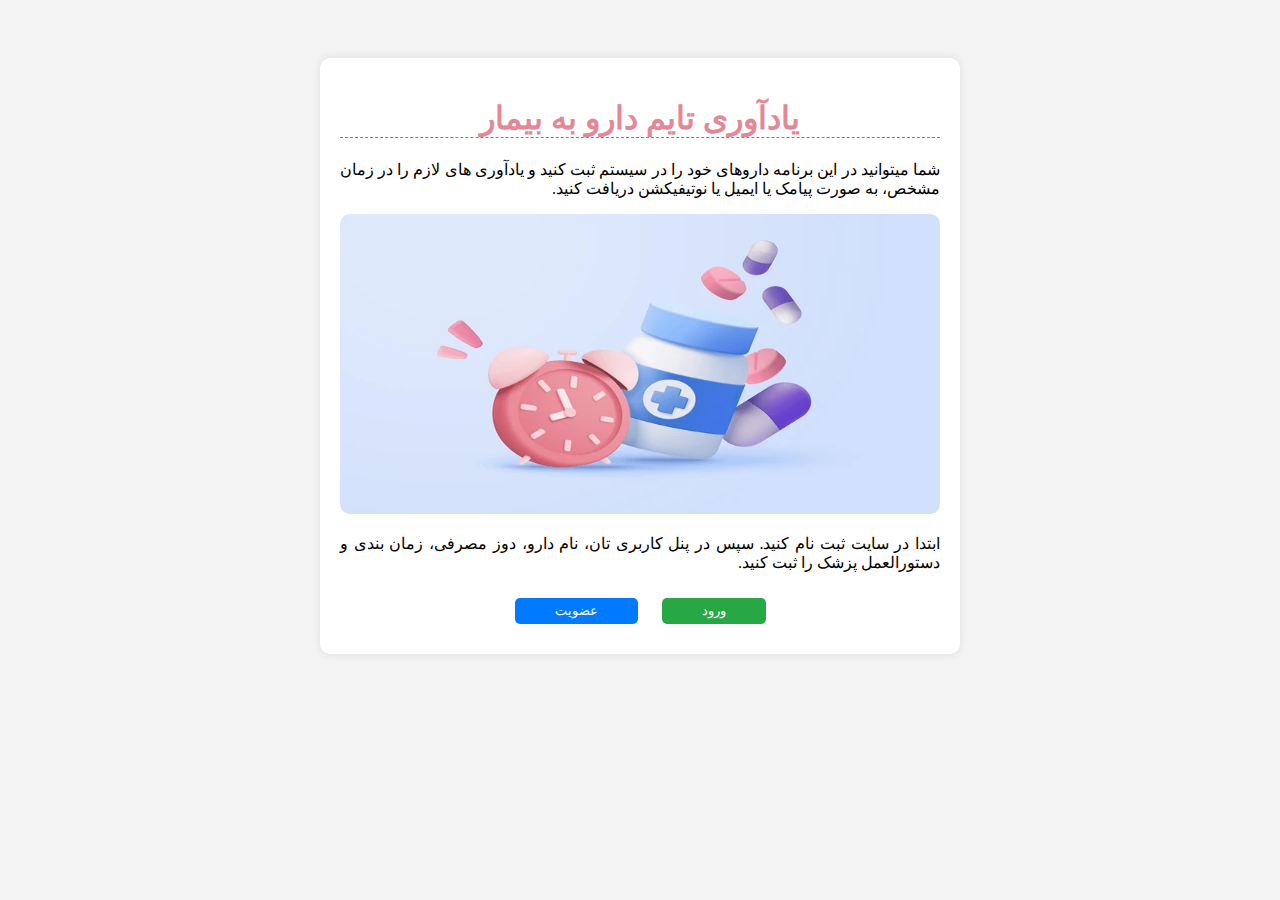
==== index.html @ f7d36c8d "Added my project" ====
<!DOCTYPE html>
<html lang="fa">
<head>
    <meta charset="UTF-8">
    <meta name="viewport" content="width=device-width, initial-scale=1.0">
    <link rel="stylesheet" href="css/style.css">
    <title>صفحه اصلی</title>
</head>
<body>
    <div class="container">
        <h1>یادآوری تایم دارو به بیمار</h1>
        <p>شما میتوانید در این برنامه داروهای خود را در سیستم ثبت کنید و یادآوری های لازم را در زمان مشخص، به صورت پیامک یا ایمیل یا نوتیفیکشن دریافت کنید.</p>
        <img src="alarm-clock-medical-medication.webp" class="image-placeholder">
        <p>ابتدا در سایت ثبت نام کنید. سپس در پنل کاربری تان، نام دارو، دوز مصرفی، زمان بندی و دستورالعمل پزشک را ثبت کنید.</p>
        <div class="buttons">
            <button class="login">ورود</button>
            <button class="signup">عضویت</button>
        </div>
    </div>
</body>
</html>
---- css/style.css ----
body {
    direction: rtl;
    font-family: "b yekan";
    text-align: center;
    padding: 50px;
    background-color: #f4f4f4;
}
h1 {
        color: #e48796;
        border-bottom: 1.5px dashed gray;
}
p {
    text-align: justify;
}
.container {
    max-width: 600px;
    margin: auto;
    background: white;
    padding: 20px;
    border-radius: 10px;
    box-shadow: 0 0 10px rgba(0, 0, 0, 0.1);
}
.image-placeholder {
    width: 100%;
    height: 300px;
    background: #ddd;
    display: flex;
    align-items: center;
    justify-content: center;
    margin-bottom: 20px;
    border-radius: 10px;
}
.buttons button {
    font-family: "b titr";
    padding: 5px 40px;
    margin: 10px;
    border: none;
    cursor: pointer;
    border-radius: 5px;
}
.login {
    background: #28a745;
    color: white;
}
.signup {
    background: #007bff;
    color: white;
}
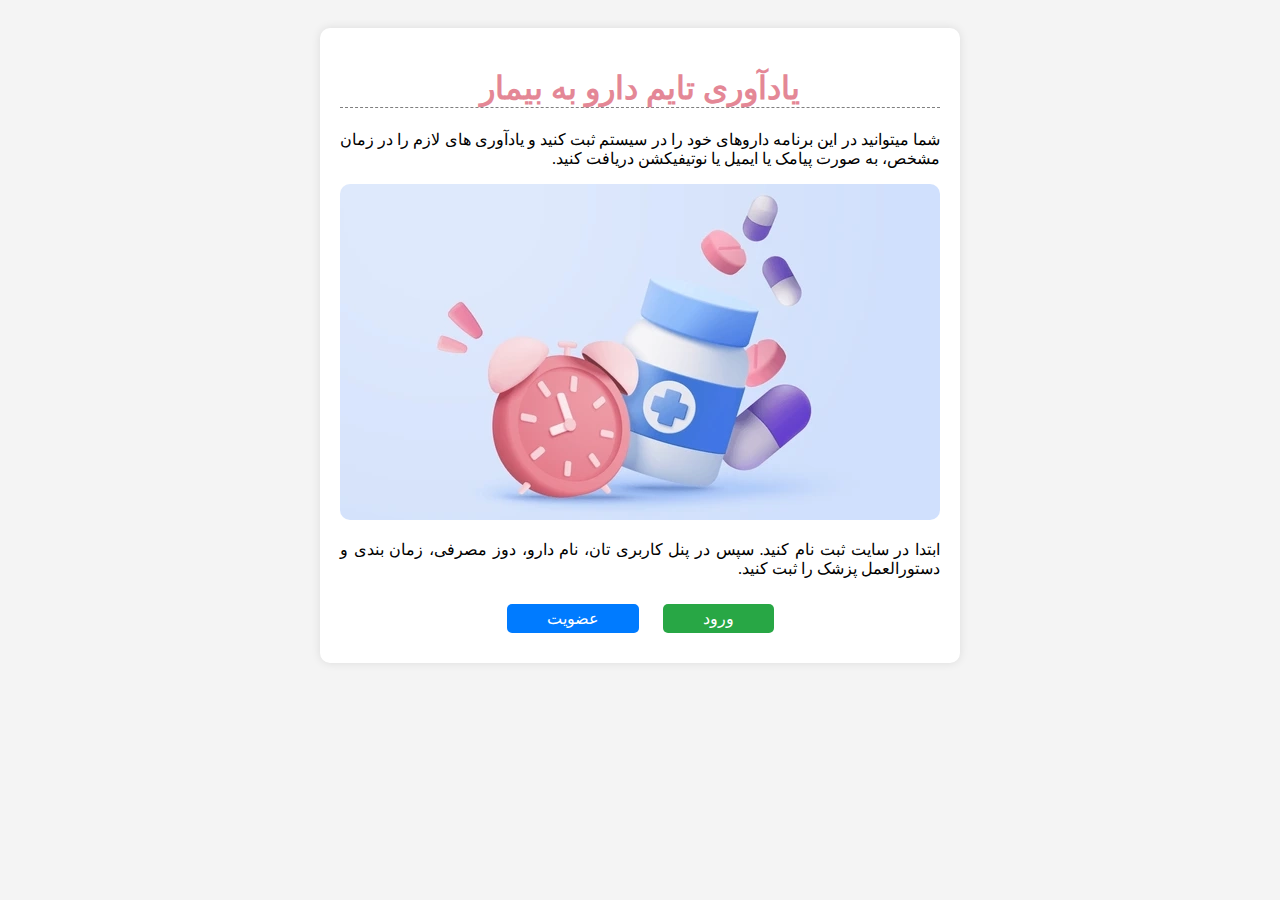
==== commit e778aeef: "Added login-register page and dashboard page - faz.1" ====
--- a/index.html
+++ b/index.html
@@ -13,8 +13,8 @@
         <img src="alarm-clock-medical-medication.webp" class="image-placeholder">
         <p>ابتدا در سایت ثبت نام کنید. سپس در پنل کاربری تان، نام دارو، دوز مصرفی، زمان بندی و دستورالعمل پزشک را ثبت کنید.</p>
         <div class="buttons">
-            <button class="login">ورود</button>
-            <button class="signup">عضویت</button>
+            <button class="login"><a href="login-register.html">ورود</a></button>
+            <button class="signup"><a href="login-register.html">عضویت</a></button>
         </div>
     </div>
 </body>
--- a/css/style.css
+++ b/css/style.css
@@ -2,16 +2,10 @@
     direction: rtl;
     font-family: "b yekan";
     text-align: center;
-    padding: 50px;
+    padding: 20px;
     background-color: #f4f4f4;
 }
-h1 {
-        color: #e48796;
-        border-bottom: 1.5px dashed gray;
-}
-p {
-    text-align: justify;
-}
+
 .container {
     max-width: 600px;
     margin: auto;
@@ -20,9 +14,32 @@
     border-radius: 10px;
     box-shadow: 0 0 10px rgba(0, 0, 0, 0.1);
 }
+
+h1 {
+    color: #e48796;
+    border-bottom: 1.5px dashed gray;
+}
+
+@media screen and (min-width: 320px) and (max-width: 480px){
+
+    h1 {
+        font-size: 18px;
+    }
+    
+    }
+
+h2 {
+    text-align: center;
+    margin-bottom: 20px;
+}
+
+p {
+    text-align: justify;
+}
+
 .image-placeholder {
     width: 100%;
-    height: 300px;
+    height: auto;
     background: #ddd;
     display: flex;
     align-items: center;
@@ -30,19 +47,136 @@
     margin-bottom: 20px;
     border-radius: 10px;
 }
-.buttons button {
-    font-family: "b titr";
-    padding: 5px 40px;
-    margin: 10px;
-    border: none;
-    cursor: pointer;
-    border-radius: 5px;
-}
+
 .login {
     background: #28a745;
     color: white;
 }
+
 .signup {
     background: #007bff;
     color: white;
+}
+
+.dashboard {
+    background-color: #fff;
+    padding: 30px;
+    border-radius: 8px;
+    box-shadow: 0 4px 12px rgba(0, 0, 0, 0.1);
+}
+
+.drug-table {
+    width: 100%;
+    border-collapse: collapse;
+    margin-top: 20px;
+}
+
+.drug-table th,
+.drug-table td {
+    padding: 12px;
+    text-align: right;
+    border: 1px solid #ddd;
+}
+
+.drug-table th {
+    background-color: #007BFF;
+    color: white;
+    font-size: 16px;
+}
+
+.drug-table td {
+    background-color: #f9f9f9;
+    font-size: 14px;
+}
+
+.drug-table tr:nth-child(even) td {
+    background-color: #f1f1f1;
+}
+
+.add-drug-btn {
+    padding: 10px 20px;
+    background-color: #28a745;
+    color: white;
+    border: none;
+    border-radius: 5px;
+    font-size: 14px;
+    cursor: pointer;
+    margin: 20px 0;
+    display: block;
+    width: 200px;
+    margin-left: auto;
+    margin-right: auto;
+}
+
+.add-drug-btn:hover {
+    background-color: #218838;
+}
+
+.no-drugs {
+    text-align: center;
+    color: #555;
+    font-size: 16px;
+    margin-top: 20px;
+}
+
+.form-group {
+    margin-bottom: 20px;
+}
+
+label {
+    display: block;
+    margin-bottom: 8px;
+    font-size: 14px;
+    color: #333;
+    text-align: right;
+}
+
+input[type="text"], input[type="password"], input[type="email"] {
+    width: 100%;
+    padding: 10px;
+    border: 1px solid #ddd;
+    border-radius: 5px;
+    box-sizing: border-box;
+    font-size: 14px;
+    font-family: "b yekan";
+}
+
+button {
+    background-color: #007BFF;
+    color: white;
+    border: none;
+    border-radius: 5px;
+    cursor: pointer;
+    font-size: 16px;
+    font-family: "b titr";
+    padding: 5px 40px;
+    margin: 10px;
+}
+
+.switch-form {
+    text-align: center;
+    margin-top: 15px;
+}
+
+.switch-form a {
+    color: #007BFF;
+    text-decoration: none;
+    font-size: 14px;
+}
+
+.switch-form a:hover {
+    text-decoration: underline;
+}
+
+.form-container {
+    display: none;
+}
+
+.form-container.active {
+    display: block;
+}
+
+a {
+    color: unset;
+    text-decoration: none;
 }